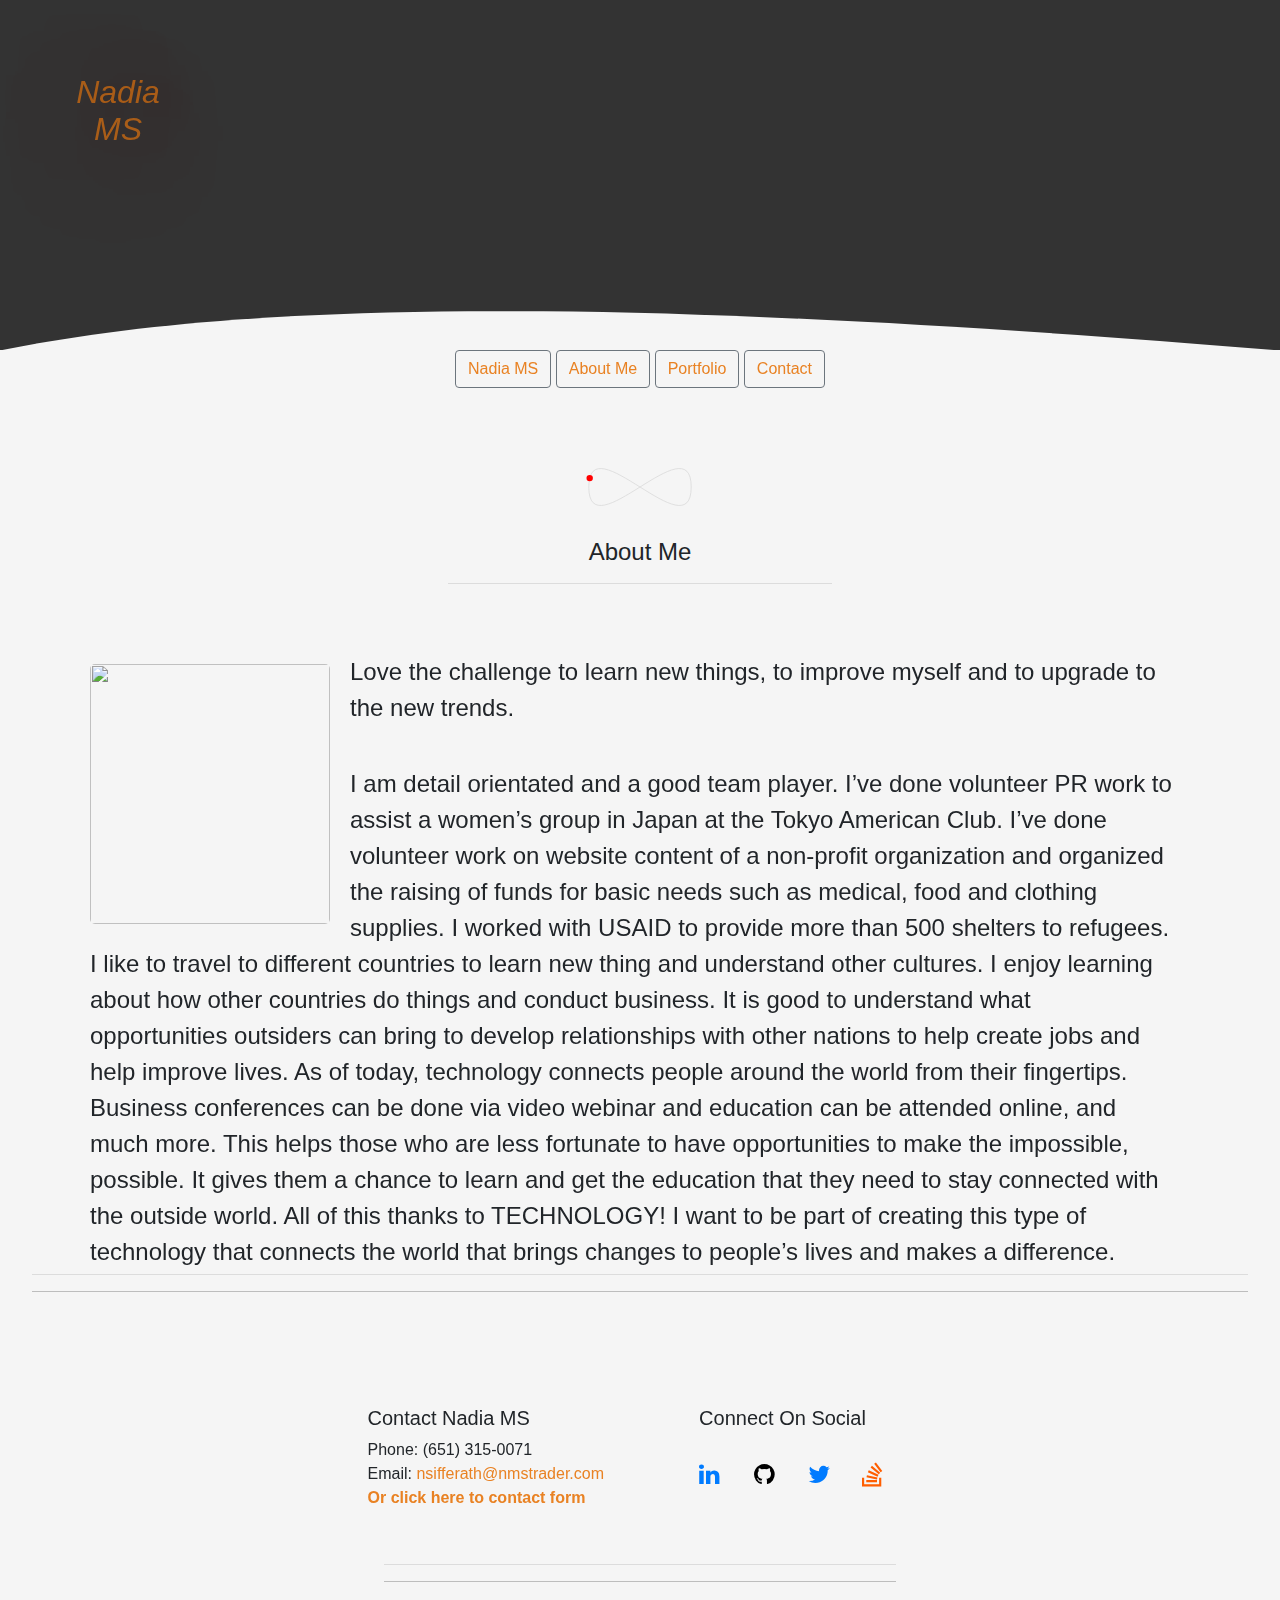
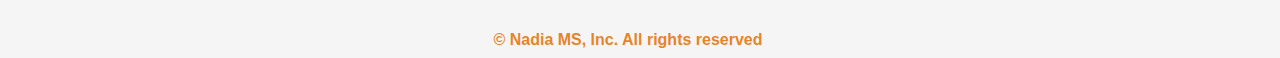
==== Aboutme/index.html @ 546fe31f "Added" ====
<!DOCTYPE html>
<html lang="en-US">
    <head>
        <meta charset="UTF-8">        
        <meta name="viewport" content="width=device-width, initial-scale=1.0">
        <meta http-equiv="X-UA-Compatible" content="ie=edge">
        <title>Welcome To Project2 The About Me</title>        
        <link rel="stylesheet" href="https://stackpath.bootstrapcdn.com/bootstrap/4.4.1/css/bootstrap.min.css" integrity="sha384-Vkoo8x4CGsO3+Hhxv8T/Q5PaXtkKtu6ug5TOeNV6gBiFeWPGFN9MuhOf23Q9Ifjh" crossorigin="anonymous">
        <link rel="stylesheet" href="https://cdnjs.cloudflare.com/ajax/libs/font-awesome/4.7.0/css/font-awesome.min.css">
        <link rel="stylesheet" href="aboutme.css">
    </head>
    <body>       
        <div class="section-one">
            <div class="logo">
               <h6>Nadia MS</h6>  
            </div>                 
        <div class="container">
            <h4>
                <span class="txt-type"  data-wait="300" data-words='["Welcome To My WebSite  ..."]'></span>
            </h4>
            <h5></h5>
            <h5></h5>
        </div>
            <svg
            class="curve"
            xmlns="http://www.w3.org/2000/svg"
            version="1.1"
            width="100%"
            height="100"
            viewBox="0 0 100 100"
            preserveAspectRatio="none"
            >
            <path d="M0 100 C 20 0 50 0 100 100 Z"></path>
            </svg>
        </div>         
        <div class="mid-wrapp">
            <a button href="../index.html"  type="button" class="btn btn-outline-secondary" style="color: rgba(231, 120, 17, 0.925);">Nadia MS</a></button>
            <a button href="index.html" type="button" class="btn btn-outline-secondary" style="color: rgba(231, 120, 17, 0.925);">About Me</a></button>
            <a button href="../Portfolio/index.html"  type="button" class="btn btn-outline-secondary" style="color: rgba(231, 120, 17, 0.925);">Portfolio</a></button>
            <a button href="../Contact/index.html" type="button" class="btn btn-outline-secondary" style="color: rgba(231, 120, 17, 0.925);">Contact</a></button>
        </div>   
        <br>      
        <div class="section-two" style="width: 10%;">
            <svg viewBox="0 0 200 100" xmlns="http://www.w3.org/2000/svg">
                <path fill="none" stroke="lightgrey"
                  d="M20,50 C20,-50 180,150 180,50 C180-50 20,150 20,50 z" />
              
                <circle r="5" fill="red">
                  <animateMotion dur="30s" repeatCount="indefinite"
                    path="M20,50 C20,-50 180,150 180,50 C180-50 20,150 20,50 z" />
                </circle>
              </svg>
        </div>
        <h4 class="text-center">About Me</h4>
        <hr size="3px" style="width: 30%">
        <div class="pargraph-wrapp">
            <div class="paragraph">
                <img  src="https://avatars3.githubusercontent.com/u/54503646?s=460&v=4"   style="float:left;width:240px;height:260px; margin-right: 30px;" >
                <p>Love the challenge to learn new things, to improve myself and to upgrade to the new trends.</p>
                <p>I am detail orientated and a good team player.  I’ve done volunteer PR work to assist a women’s group in Japan at the Tokyo American Club.  I’ve done volunteer work on website content of a non-profit organization and organized the raising of funds for basic needs such as medical, food and clothing supplies. I worked with USAID to provide more than 500 shelters to refugees.  I like to travel to different countries to learn new thing and understand other cultures.  I enjoy learning about how other countries do things and conduct business.  It is good to understand what opportunities outsiders can bring to develop relationships with other nations to help create jobs and help improve lives. As of today, technology connects people around the world from their fingertips. Business conferences can be done via video webinar and education can be attended online, and much more. This helps those  who are less fortunate to have opportunities to make the impossible, possible.  It gives them a chance to learn and get the education that they need to stay connected with the outside world. All of this thanks to TECHNOLOGY!  I want to be part of creating this type of technology that connects the world that brings changes to people’s lives and makes a difference.</p> 
            </div> 
        </div>        
        <br>
        <hr style="width: 95%;"> 
        <hr style="width: 95%;" color="lightgrey">       
        <br>
        <br>        
        <div class="columns-social is-desktop">
            <div class="column1">
                <h5>Contact Nadia MS</h5>                    
                    <address>                      
                        Phone: (651) 315-0071<br>
                        Email: <a href="mailto:nsifferath@nmstrader.com" style="color: rgba(231, 120, 17, 0.925);" traget="_blank">nsifferath@nmstrader.com</a><br>  
                        <strong><a href="./Contact/index.html" style="color: rgba(231, 120, 17, 0.925);" target="_blank">Or click here to contact form</a>                      
                    </address>
            </div>
            <div class="column is-mobile" style="width: 100%;">
                <h5>Connect On Social</h5> 
                <br>                                          
                <a href="https://www.linkedin.com/in/nadia-ms-85b0341a0/" target="_blank" class="fa fa-linkedin" style="width: 50px; font-size: x-large;">
                </a> 
                                     
                <a href="https://github.com/Nadia5125" target="_blank" class="fa fa-github" style="width: 50px; font-size: x-large; color: black;">                                                
                </a>
                <a href="https://twitter.com/NadiaMS18" target="_blank" class="fa fa-twitter" style="width: 50px; font-size: x-large;">                    
                </a> 
                <a href="https://stackoverflow.com/users/11979371/nadia-ms?tab=profile" target="_blank" class="fa fa-stack-overflow" style="width: 50px; font-size: x-large; color: rgb(255, 94, 0);">
                </a>   
            </div>
        </div>      
        <br>
        <br>
        <br>
        <hr style="width: 40%;"> 
        <hr color="lightgrey" style="width:40%; height: 0px;">           
        <footer class="footer">
            <div class="content has-text-centered">                
                <p style="font-size: medium;">
                &#169 Nadia MS, Inc. All rights reserved       
                </p>
            </div>
        </footer>       
        <script src="https://ajax.googleapis.com/ajax/libs/jquery/3.4.1/jquery.min.js" crossorigin="anonymous"></script>
        <script src="../main.js"></script>       
    </body>
</html>
---- Aboutme/aboutme.css ----
/* @import url('https://font.googleapis.com/css?family:Raleway:200,100,400'); */
@import url('https://fonts.google.com/specimen/Raleway?selection.family=Raleway:400,400i,700');




* {
    width: 0 auto;
    margin: 0 auto;
    padding: 0 auto;
}


body {
    background-color: whitesmoke;
}


.section-one {
    background: #333 center / cover url(../img/keyboad.jpg);
    text-align: center;    
    position: relative;
    height: 350px;
    background-size: 100% 100%; 
    position: -webkit-sticky;
    position: sticky;
    top: 0;              
}


/*this the welcome letter */
span {
    position: relative;
    top: 90px;
}


/*this the nadia ms name*/
h6 {
    position: relative;    
    font-size: x-small;
    right: 10px;
    top: 10px;
    /* font: italic 10px serif; */
    font: italic 10px serif;
    width: 20%;
}


/* this is the second one */
.mid-wrapp {
    background-color: rgba(255, 255, 255, 0);
    position: relative;    
    text-align: center;  
    height: 65px;
    position: -webkit-sticky;
    position: sticky;
    top: 0;  
    
}


/*this for the picture and paragraph*/
.paragraph {
    background-color: rgba(245, 245, 245, 0.336);
    position: relative;
    bottom: 20px;
    height: 590px;
    margin: 30px;
    padding: 30px;
    margin-right: 30px;
    
}


img {
    position: relative;
    top: 20px;
    border-radius: 5px;
    border-color: solid black;
    left: 10px; 
    margin: 20px;
} 


/*this for the paragraph*/
p {
    font-size: 2em;
    width: 95%;
    margin: 20px;
    font-size: x-large;
    padding: 10px;
} 


.section-one h6 {
    font-family: "Lexend Deca", sans-serif;
    color: rgba(235, 120, 13, 0.644);
    margin-top: 40px;
    margin: 0;
    font-size: 2em;
    padding: 2em;
    text-shadow: 5px 5px 200px;    
}


.container {
    position: relative;
    color: white;
    bottom: 18em;
}


/*this for the red movement */
.section-two {
    text-align: center;
    background: rgba(255, 255, 255, 0);
    padding: 0 0 35px; 
    position: -webkit-sticky;
    position: sticky;
    bottom: 200px; 
    top: 455px;    
}


.section-two h2 {
    font-size: 2em;
    padding: 1em;
    font-size: 2em;
    width: 60%;  
}


/*this for the curve svg */
.curve {
    /* fill: #fff; */
    fill: whitesmoke;
    height: 15%;
    width: 100%;
    position: absolute;    
    bottom: 0;
    left: 0;
}



/*this for social media*/
.columns-social {
    position: relative;    
    grid-template-columns: repeat(2, auto);
    display: grid;
    max-width: 50%;
    top: 50px;
}



/*this for social media columns*/
.columns {    
    grid-template-columns: repeat(3, auto);
    position: relative;
    display: grid; 
    width: 50%;
    font-size: xx-small;  
}


footer {    
    background-color: whitesmoke;
    text-align: center;
    color: rgba(231, 120, 17, 0.925);;
    width: 100%;     
    height: 60px;
    overflow: hidden;
}



@media(min-width: 1200px) {
    h6 {
        font-size: 5rm;
   }
}


@media(min-width: 800px) {
    .section-one {
        padding: 0 1rm;        
    }

    h6{
        font-size: 3rm;
    }
}


@media(max-width: 500px) {
    h6 {
        font-size: 2.5rm;
    }

    h6{
        font-size: 1.5rm;
    }
}



/*for the logo*/
@media(min-width: 1200px) {
    h6 {
        font-size: 5rm;
   }
}


@media(min-width: 800px) {
    .logo {
        padding: 0 1rm;        
    }

    h6{
        font-size: 3rm;
    }
}


@media(max-width: 500px) {
    h6 {
        font-size: 5.5rm;
    }

    h6{
        font-size: 5.5rm;
    }
}


@media(max-width: 150px) {
    .logo {
        font-size: 2.1rm;

    }
    h6 {
        font-size: 2.1rm;
    }

    h6{
        font-size: 2.1rm;
    }
}






@media(min-width: 1200px) {
    h4 {
        font-size: 5rm;
   }
}


@media(min-width: 800px) {
    .section-one .logo {
        padding: 0 1rm;        
    }

    h6{
        font-size: 3rm;
    }
}


@media(max-width: 500px) {
    h6 {
        font-size: 2.5rm;
    }

    h4 {
        font-size: 1.5rm;
    }
}





@media(min-width: 1200px) {
    h2 {
        font-size: 5rm;
   }
}


@media(min-width: 800px) {
    .container {
        padding: 0 1rm;        
    }

    h2{
        font-size: 3rm;
    }
}


@media(max-width: 500px) {
    h2 {
        font-size: 2.5rm;
    }

    p {
        font-size: 1.5rm;
    }
}
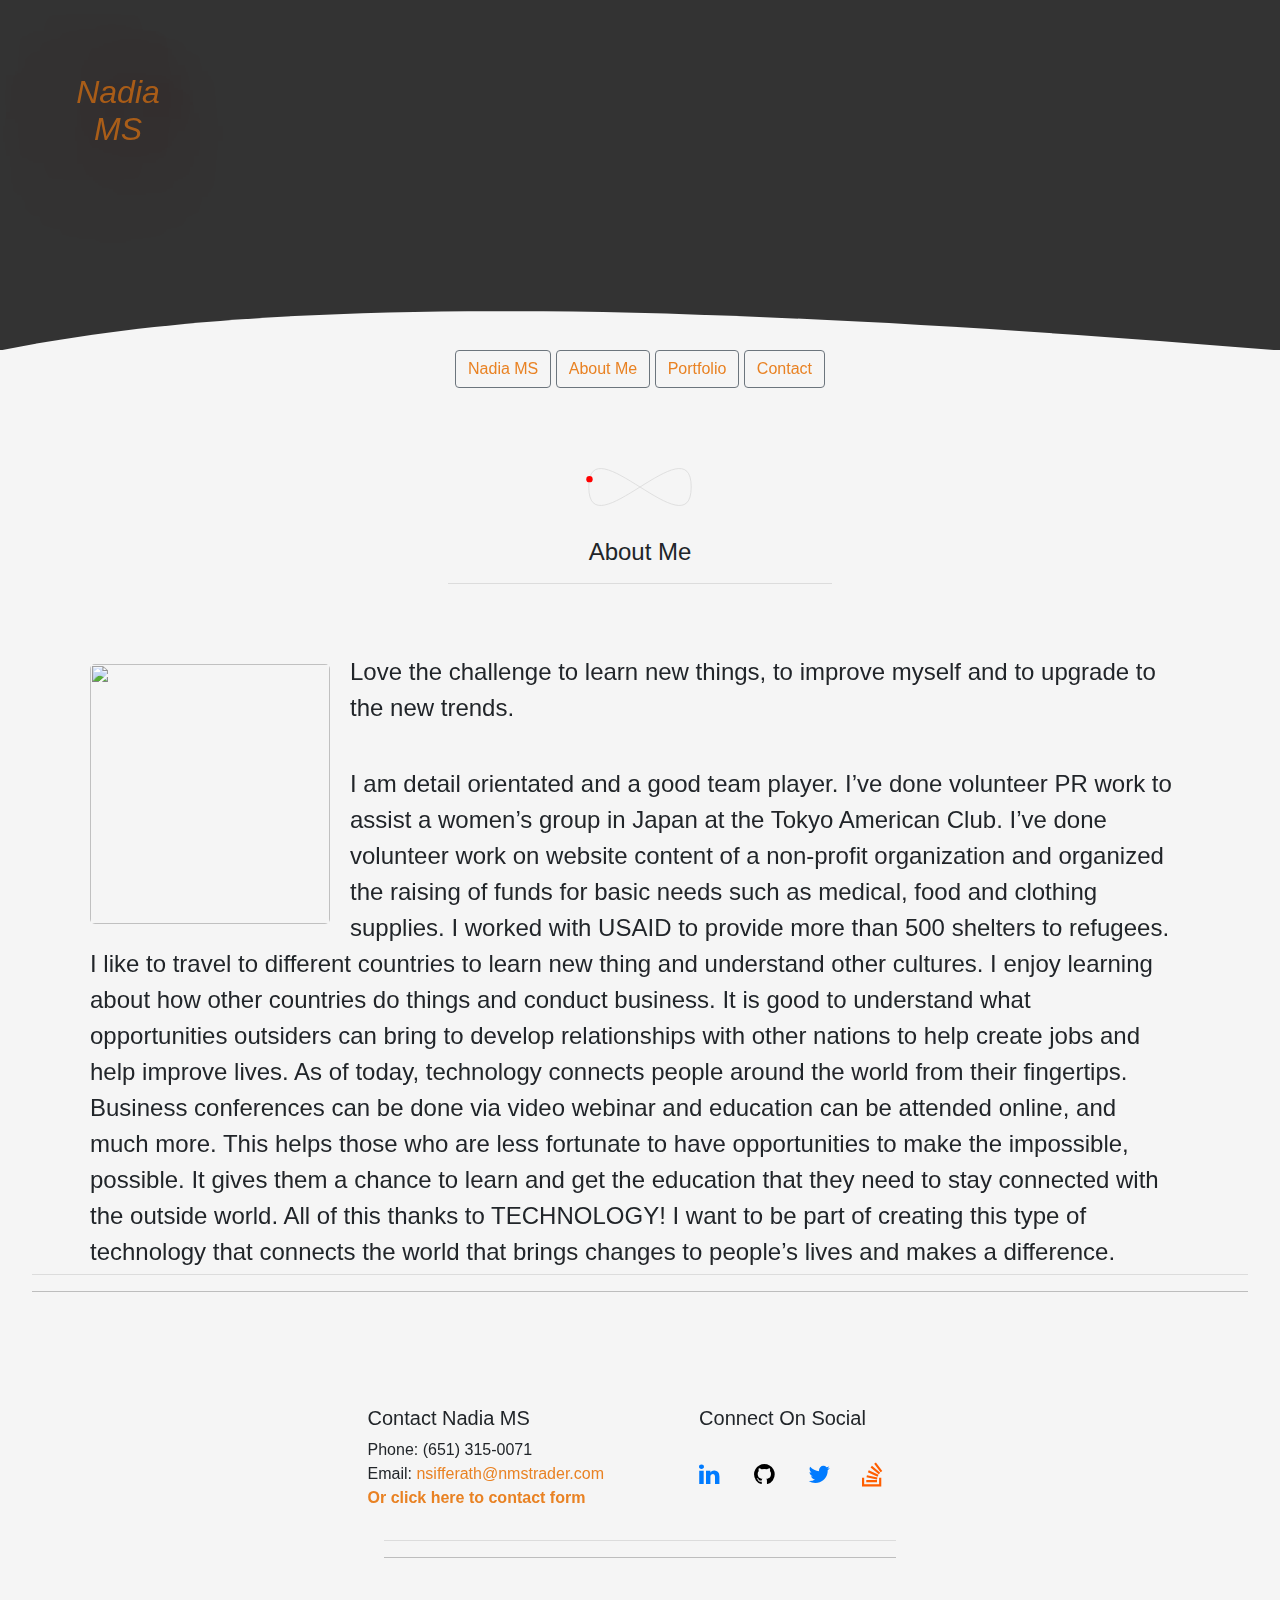
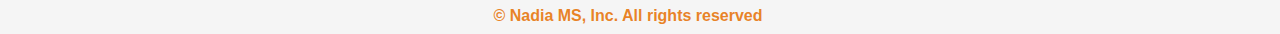
==== commit 83438f6b: "Edited" ====
--- a/Aboutme/index.html
+++ b/Aboutme/index.html
@@ -90,7 +90,6 @@
         </div>      
         <br>
         <br>
-        <br>
         <hr style="width: 40%;"> 
         <hr color="lightgrey" style="width:40%; height: 0px;">           
         <footer class="footer">
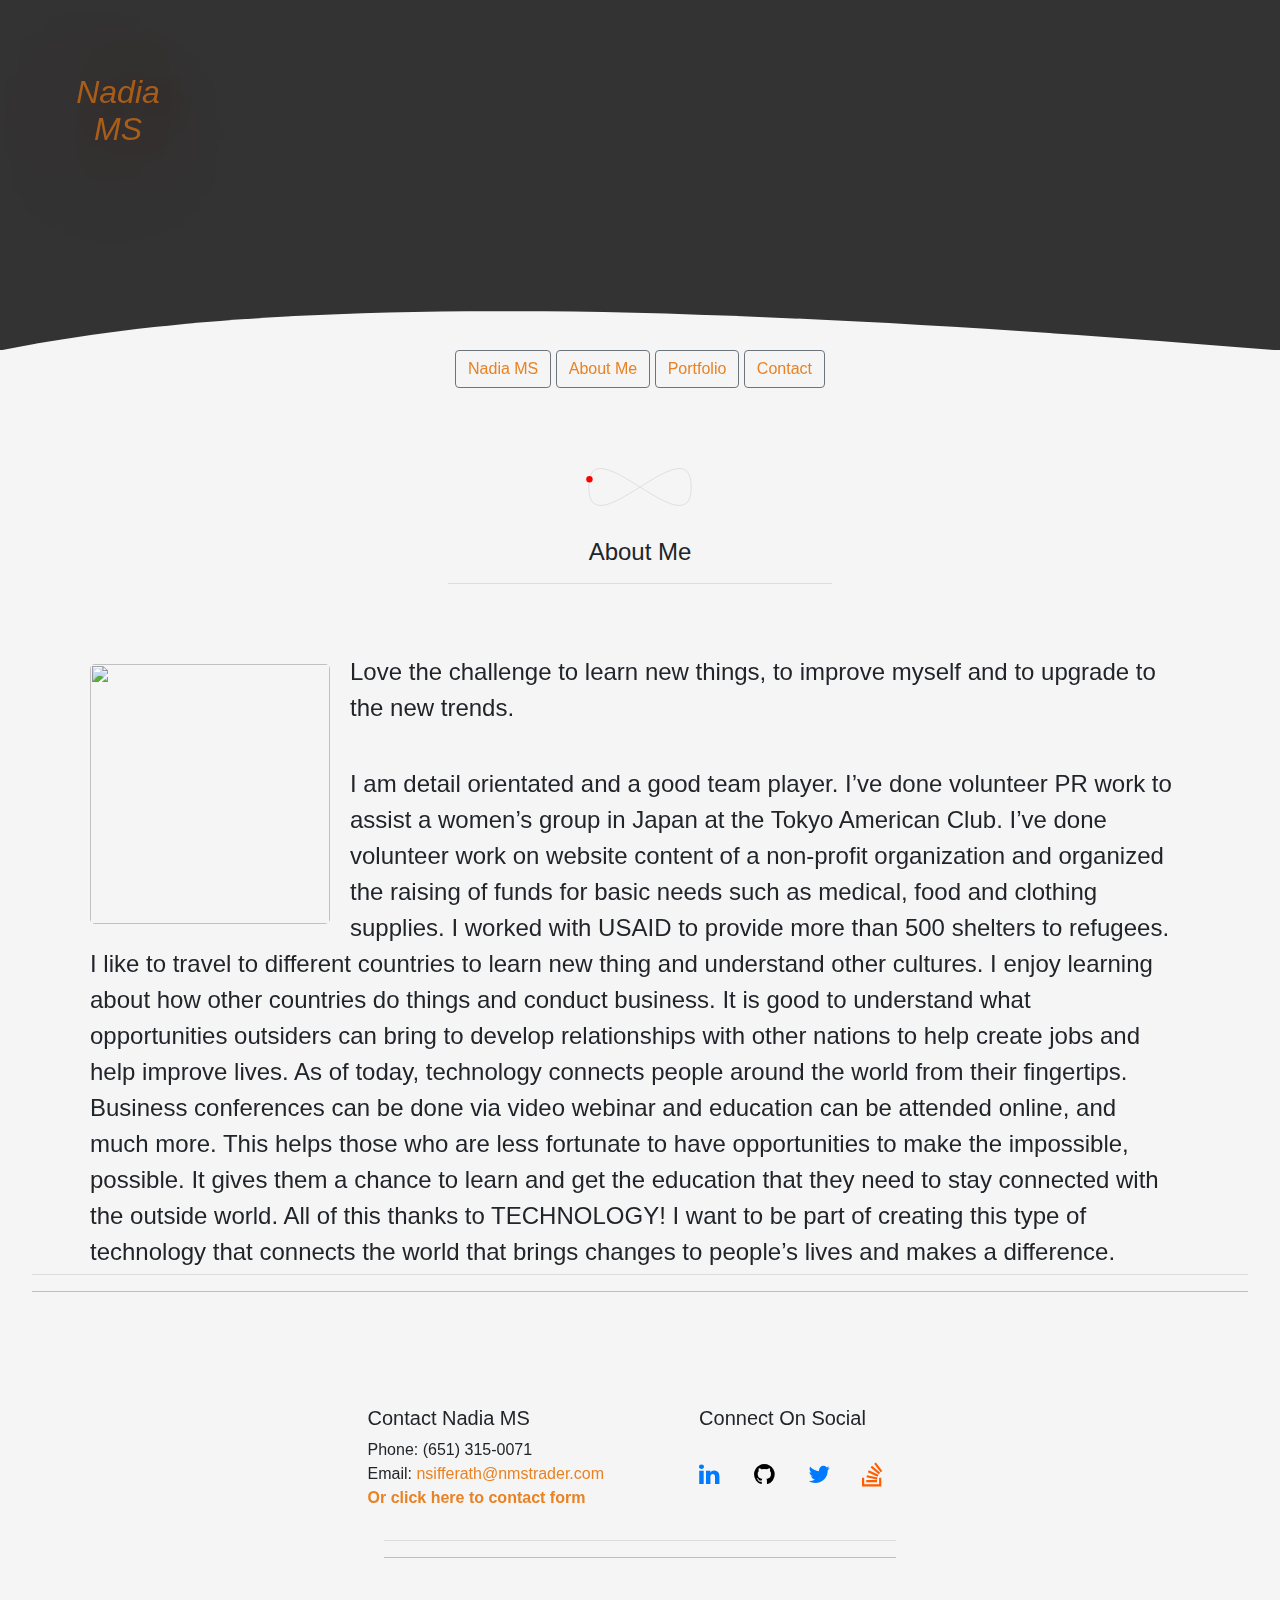
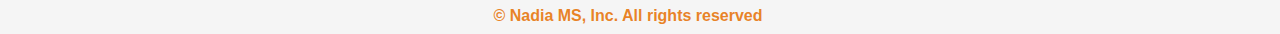
==== commit 951f011c: "new Edited" ====
--- a/Aboutme/index.html
+++ b/Aboutme/index.html
@@ -4,7 +4,7 @@
         <meta charset="UTF-8">        
         <meta name="viewport" content="width=device-width, initial-scale=1.0">
         <meta http-equiv="X-UA-Compatible" content="ie=edge">
-        <title>Welcome To Project2 The About Me</title>        
+        <title>PortFolio</title>        
         <link rel="stylesheet" href="https://stackpath.bootstrapcdn.com/bootstrap/4.4.1/css/bootstrap.min.css" integrity="sha384-Vkoo8x4CGsO3+Hhxv8T/Q5PaXtkKtu6ug5TOeNV6gBiFeWPGFN9MuhOf23Q9Ifjh" crossorigin="anonymous">
         <link rel="stylesheet" href="https://cdnjs.cloudflare.com/ajax/libs/font-awesome/4.7.0/css/font-awesome.min.css">
         <link rel="stylesheet" href="aboutme.css">
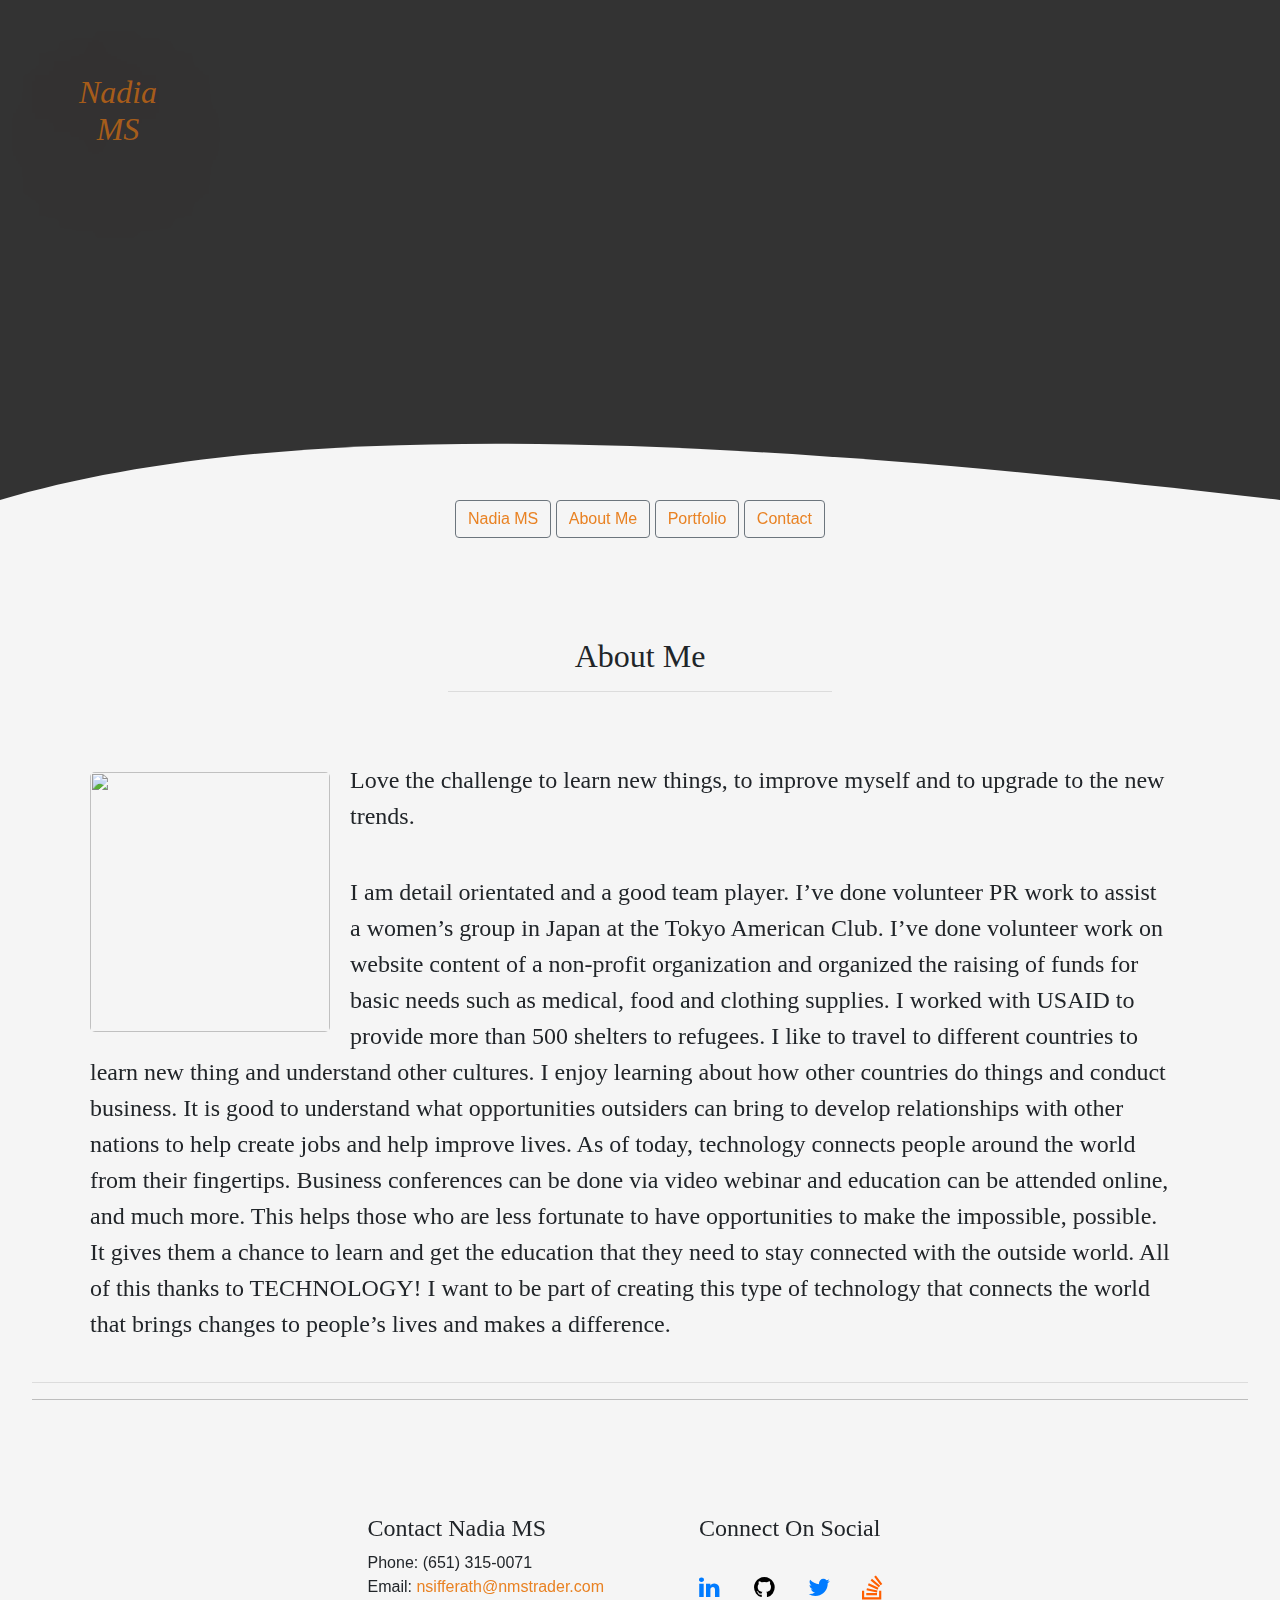
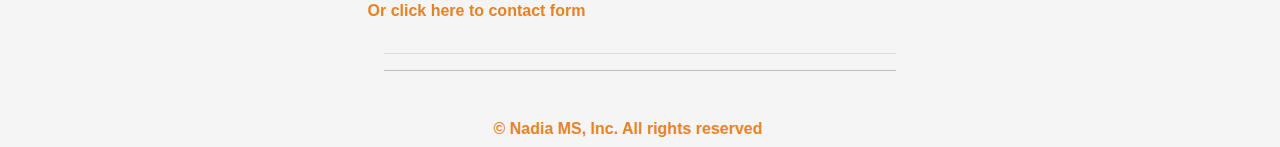
==== commit b865382b: "added" ====
--- a/Aboutme/index.html
+++ b/Aboutme/index.html
@@ -12,7 +12,7 @@
     <body>       
         <div class="section-one">
             <div class="logo">
-               <h6>Nadia MS</h6>  
+               <h6 style="font-family: Gruppo;">Nadia MS</h6>  
             </div>                 
         <div class="container">
             <h4>
@@ -21,6 +21,7 @@
             <h5></h5>
             <h5></h5>
         </div>
+        <!-- this is where they line show abbove the buttons. So to get rid it you increasing the image size in css-->
             <svg
             class="curve"
             xmlns="http://www.w3.org/2000/svg"
@@ -30,7 +31,7 @@
             viewBox="0 0 100 100"
             preserveAspectRatio="none"
             >
-            <path d="M0 100 C 20 0 50 0 100 100 Z"></path>
+            <path d="M0 100 C 20 0 50 0 100 100 Z"></path> 
             </svg>
         </div>         
         <div class="mid-wrapp">
@@ -39,25 +40,16 @@
             <a button href="../Portfolio/index.html"  type="button" class="btn btn-outline-secondary" style="color: rgba(231, 120, 17, 0.925);">Portfolio</a></button>
             <a button href="../Contact/index.html" type="button" class="btn btn-outline-secondary" style="color: rgba(231, 120, 17, 0.925);">Contact</a></button>
         </div>   
-        <br>      
-        <div class="section-two" style="width: 10%;">
-            <svg viewBox="0 0 200 100" xmlns="http://www.w3.org/2000/svg">
-                <path fill="none" stroke="lightgrey"
-                  d="M20,50 C20,-50 180,150 180,50 C180-50 20,150 20,50 z" />
-              
-                <circle r="5" fill="red">
-                  <animateMotion dur="30s" repeatCount="indefinite"
-                    path="M20,50 C20,-50 180,150 180,50 C180-50 20,150 20,50 z" />
-                </circle>
-              </svg>
-        </div>
-        <h4 class="text-center">About Me</h4>
-        <hr size="3px" style="width: 30%">
+        <br>   
+        <br>
+        <br>   
+        <h2  style="font-family: Gruppo;" style="color: black" class="text-center">About Me</h2>
+        <hr size="3px" style="width: 30%">  
         <div class="pargraph-wrapp">
             <div class="paragraph">
                 <img  src="https://avatars3.githubusercontent.com/u/54503646?s=460&v=4"   style="float:left;width:240px;height:260px; margin-right: 30px;" >
-                <p>Love the challenge to learn new things, to improve myself and to upgrade to the new trends.</p>
-                <p>I am detail orientated and a good team player.  I’ve done volunteer PR work to assist a women’s group in Japan at the Tokyo American Club.  I’ve done volunteer work on website content of a non-profit organization and organized the raising of funds for basic needs such as medical, food and clothing supplies. I worked with USAID to provide more than 500 shelters to refugees.  I like to travel to different countries to learn new thing and understand other cultures.  I enjoy learning about how other countries do things and conduct business.  It is good to understand what opportunities outsiders can bring to develop relationships with other nations to help create jobs and help improve lives. As of today, technology connects people around the world from their fingertips. Business conferences can be done via video webinar and education can be attended online, and much more. This helps those  who are less fortunate to have opportunities to make the impossible, possible.  It gives them a chance to learn and get the education that they need to stay connected with the outside world. All of this thanks to TECHNOLOGY!  I want to be part of creating this type of technology that connects the world that brings changes to people’s lives and makes a difference.</p> 
+                <p style="font-family: Gruppo;">Love the challenge to learn new things, to improve myself and to upgrade to the new trends.</p>
+                <p style="font-family: Gruppo;">I am detail orientated and a good team player.  I’ve done volunteer PR work to assist a women’s group in Japan at the Tokyo American Club.  I’ve done volunteer work on website content of a non-profit organization and organized the raising of funds for basic needs such as medical, food and clothing supplies. I worked with USAID to provide more than 500 shelters to refugees.  I like to travel to different countries to learn new thing and understand other cultures.  I enjoy learning about how other countries do things and conduct business.  It is good to understand what opportunities outsiders can bring to develop relationships with other nations to help create jobs and help improve lives. As of today, technology connects people around the world from their fingertips. Business conferences can be done via video webinar and education can be attended online, and much more. This helps those  who are less fortunate to have opportunities to make the impossible, possible.  It gives them a chance to learn and get the education that they need to stay connected with the outside world. All of this thanks to TECHNOLOGY!  I want to be part of creating this type of technology that connects the world that brings changes to people’s lives and makes a difference.</p> 
             </div> 
         </div>        
         <br>
@@ -67,7 +59,7 @@
         <br>        
         <div class="columns-social is-desktop">
             <div class="column1">
-                <h5>Contact Nadia MS</h5>                    
+                <h4 style="font-family: Gruppo;" style="color: black">Contact Nadia MS</h4>                    
                     <address>                      
                         Phone: (651) 315-0071<br>
                         Email: <a href="mailto:nsifferath@nmstrader.com" style="color: rgba(231, 120, 17, 0.925);" traget="_blank">nsifferath@nmstrader.com</a><br>  
@@ -75,7 +67,7 @@
                     </address>
             </div>
             <div class="column is-mobile" style="width: 100%;">
-                <h5>Connect On Social</h5> 
+                <h4 style="font-family: Gruppo;" style="color: black">Connect On Social</h4> 
                 <br>                                          
                 <a href="https://www.linkedin.com/in/nadia-ms-85b0341a0/" target="_blank" class="fa fa-linkedin" style="width: 50px; font-size: x-large;">
                 </a> 
@@ -89,7 +81,7 @@
             </div>
         </div>      
         <br>
-        <br>
+        <br> 
         <hr style="width: 40%;"> 
         <hr color="lightgrey" style="width:40%; height: 0px;">           
         <footer class="footer">
@@ -97,7 +89,7 @@
                 <p style="font-size: medium;">
                 &#169 Nadia MS, Inc. All rights reserved       
                 </p>
-            </div>
+            </div> 
         </footer>       
         <script src="https://ajax.googleapis.com/ajax/libs/jquery/3.4.1/jquery.min.js" crossorigin="anonymous"></script>
         <script src="../main.js"></script>       
--- a/Aboutme/aboutme.css
+++ b/Aboutme/aboutme.css
@@ -21,10 +21,10 @@
     background: #333 center / cover url(../img/keyboad.jpg);
     text-align: center;    
     position: relative;
-    height: 350px;
+    height: 500px;
     background-size: 100% 100%; 
-    position: -webkit-sticky;
-    position: sticky;
+ /*   position: -webkit-sticky;  */
+ /*   position: sticky;  */
     top: 0;              
 }
 
@@ -112,18 +112,6 @@
 }
 
 
-/*this for the red movement */
-.section-two {
-    text-align: center;
-    background: rgba(255, 255, 255, 0);
-    padding: 0 0 35px; 
-    position: -webkit-sticky;
-    position: sticky;
-    bottom: 200px; 
-    top: 455px;    
-}
-
-
 .section-two h2 {
     font-size: 2em;
     padding: 1em;
